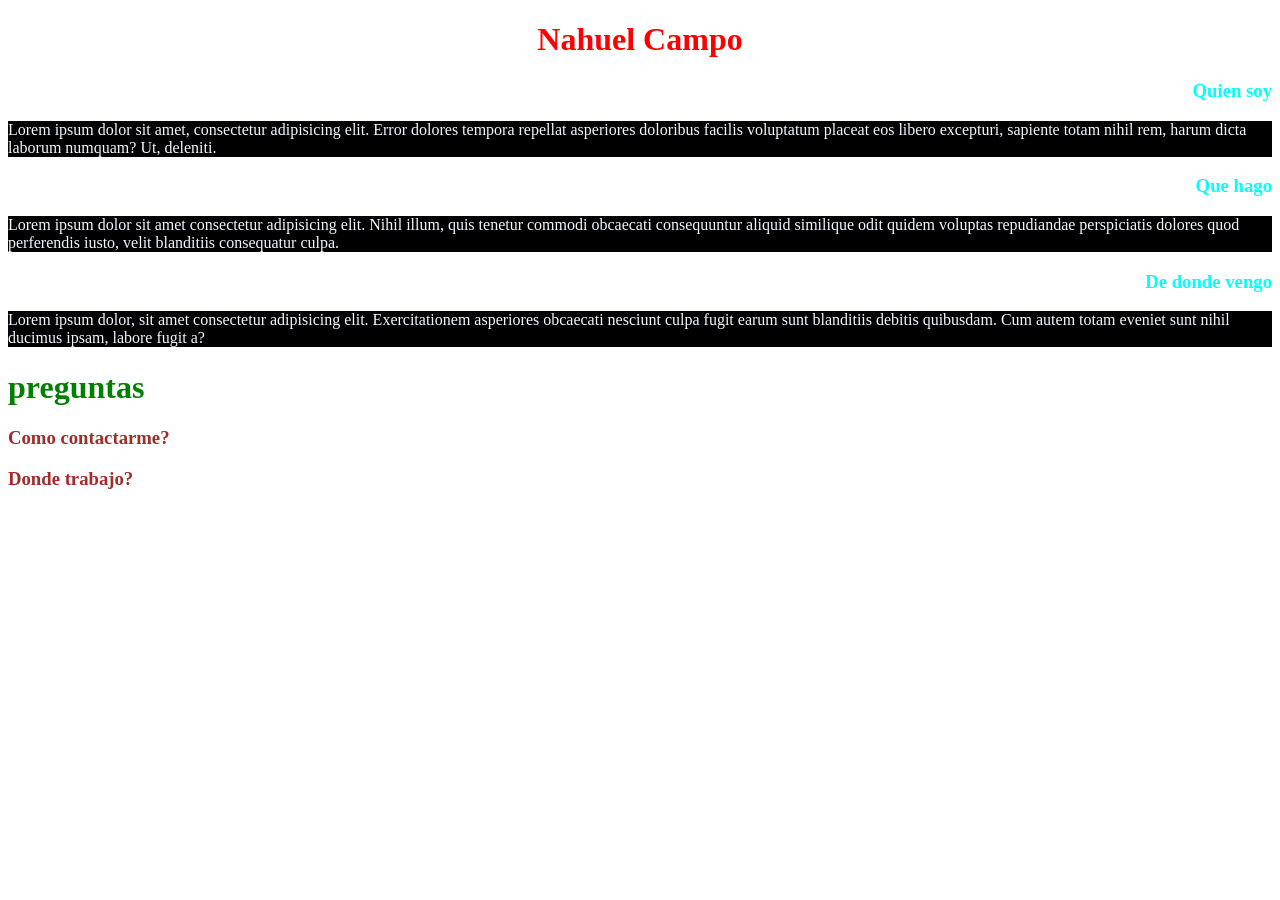
==== main.html @ 6a420db4 "First commit" ====
<!DOCTYPE html>
<html lang="en">

<head>
    <meta charset="UTF-8">
    <meta name="viewport" content="width=device-width, initial-scale=1.0">
    <title>Prueba</title>
    <link rel="stylesheet" href="style.css">

</head>

<body>
    <h1 id="primerTitulo">Nahuel Campo</h1>
    <h3>Quien soy</h3>
    <p>Lorem ipsum dolor sit amet, consectetur adipisicing elit. Error dolores tempora repellat asperiores doloribus facilis voluptatum placeat eos libero excepturi, sapiente totam nihil rem, harum dicta laborum numquam? Ut, deleniti.</p>
    <h3>Que hago</h3>
    <p>Lorem ipsum dolor sit amet consectetur adipisicing elit. Nihil illum, quis tenetur commodi obcaecati consequuntur aliquid similique odit quidem voluptas repudiandae perspiciatis dolores quod perferendis iusto, velit blanditiis consequatur culpa.</p>
    <h3>De donde vengo </h3>
    <p>Lorem ipsum dolor, sit amet consectetur adipisicing elit. Exercitationem asperiores obcaecati nesciunt culpa fugit earum sunt blanditiis debitis quibusdam. Cum autem totam eveniet sunt nihil ducimus ipsam, labore fugit a?</p>
    <h1>preguntas</h1>
    <h3 class="pregunta">Como contactarme?</h3>
    <h3 class="pregunta">Donde trabajo?</h3>
</body>

</html>
---- style.css ----
h3{
    color: aqua;
    text-align: right;
}

p{
    background-color: black;
    color: aliceblue;
}

h1{
    color: green;
}

#primerTitulo{
    text-align: center;
    color: red;
}

.pregunta{
    text-align: left;
    color: brown;
}
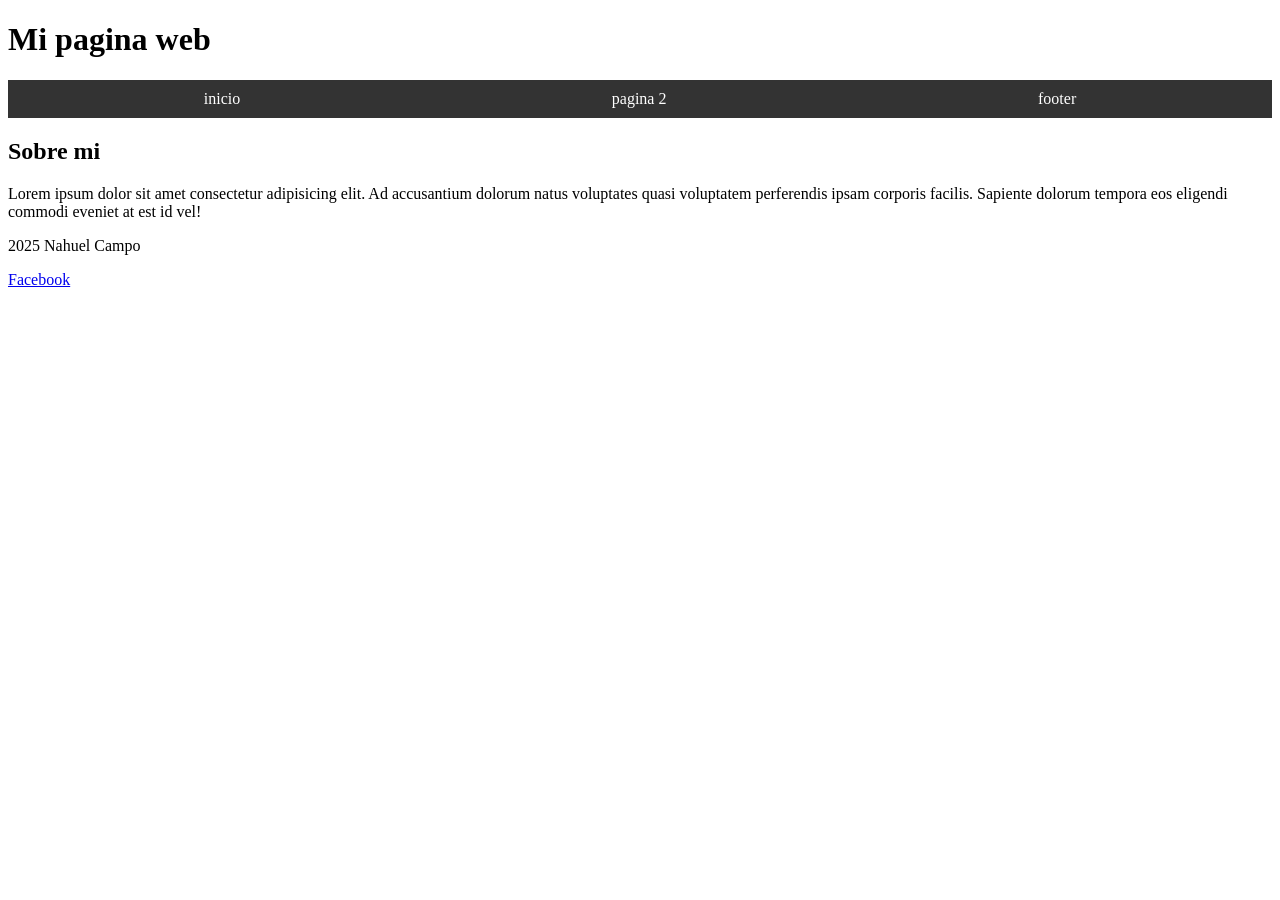
==== commit e8965d17: "Segundo Commit" ====
--- a/main.html
+++ b/main.html
@@ -6,20 +6,27 @@
     <meta name="viewport" content="width=device-width, initial-scale=1.0">
     <title>Prueba</title>
     <link rel="stylesheet" href="style.css">
-
 </head>
 
 <body>
-    <h1 id="primerTitulo">Nahuel Campo</h1>
-    <h3>Quien soy</h3>
-    <p>Lorem ipsum dolor sit amet, consectetur adipisicing elit. Error dolores tempora repellat asperiores doloribus facilis voluptatum placeat eos libero excepturi, sapiente totam nihil rem, harum dicta laborum numquam? Ut, deleniti.</p>
-    <h3>Que hago</h3>
-    <p>Lorem ipsum dolor sit amet consectetur adipisicing elit. Nihil illum, quis tenetur commodi obcaecati consequuntur aliquid similique odit quidem voluptas repudiandae perspiciatis dolores quod perferendis iusto, velit blanditiis consequatur culpa.</p>
-    <h3>De donde vengo </h3>
-    <p>Lorem ipsum dolor, sit amet consectetur adipisicing elit. Exercitationem asperiores obcaecati nesciunt culpa fugit earum sunt blanditiis debitis quibusdam. Cum autem totam eveniet sunt nihil ducimus ipsam, labore fugit a?</p>
-    <h1>preguntas</h1>
-    <h3 class="pregunta">Como contactarme?</h3>
-    <h3 class="pregunta">Donde trabajo?</h3>
+    <header>
+        <h1>Mi pagina web</h1>
+        <nav>
+            <a href="main.html">inicio</a>
+            <a href="pagina2.html">pagina 2</a>
+            <a href="">footer</a>
+        </nav>
+    </header>
+    <main>
+        <section>
+            <h2>Sobre mi</h2>
+            <p>Lorem ipsum dolor sit amet consectetur adipisicing elit. Ad accusantium dolorum natus voluptates quasi voluptatem perferendis ipsam corporis facilis. Sapiente dolorum tempora eos eligendi commodi eveniet at est id vel!</p>
+        </section>
+    </main>
+    <footer>
+        <p> 2025 Nahuel Campo </p>
+        <a href="facebook.com">Facebook</a>
+    </footer>   
 </body>
 
 </html>
--- a/style.css
+++ b/style.css
@@ -1,23 +1,16 @@
-h3{
-    color: aqua;
-    text-align: right;
+nav{
+    display: flex;
+    justify-content: space-around;
+    background-color: #333;
+    padding: 10px;
 }
 
-p{
-    background-color: black;
-    color: aliceblue;
+nav a{
+    color:white;
+    text-decoration: none;
+    margin: 0 10px;
 }
 
-h1{
-    color: green;
-}
-
-#primerTitulo{
-    text-align: center;
-    color: red;
-}
-
-.pregunta{
-    text-align: left;
-    color: brown;
+:root{
+    --color-principal: #4CAF50;
 }
